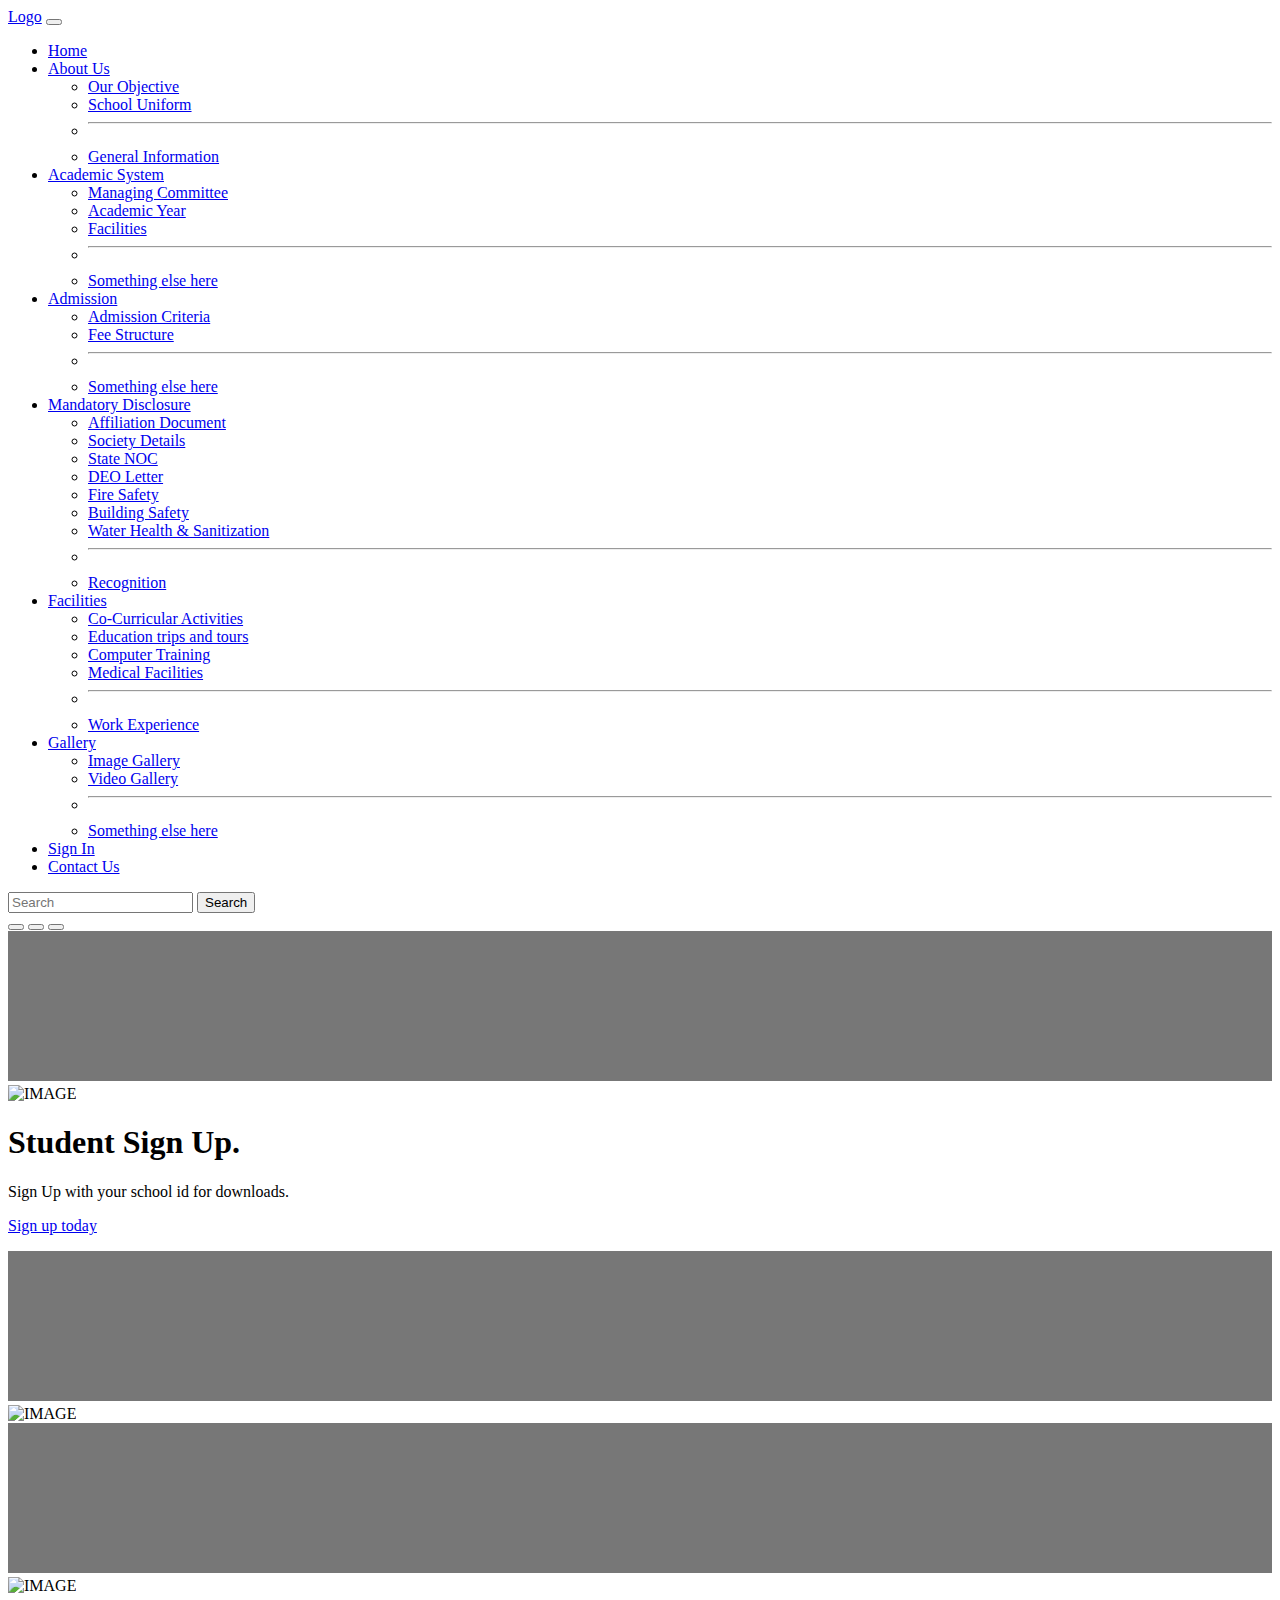
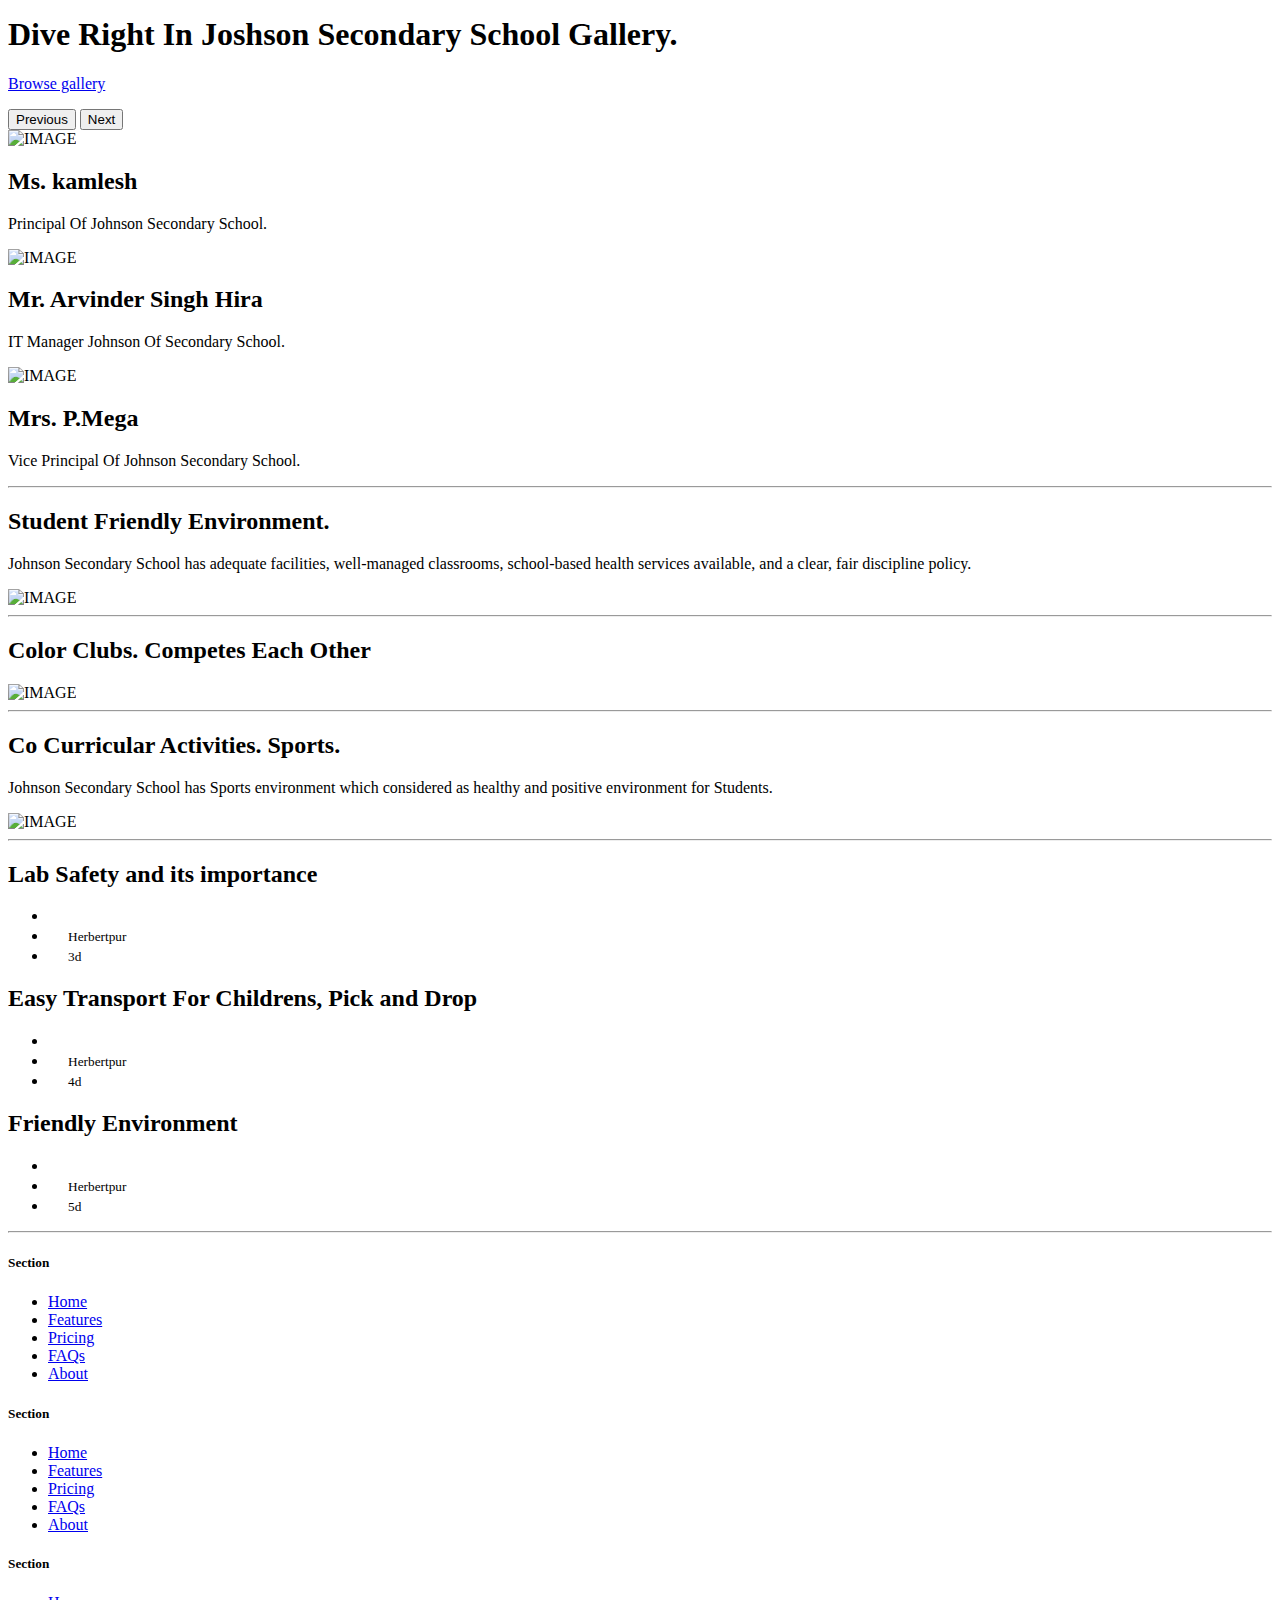
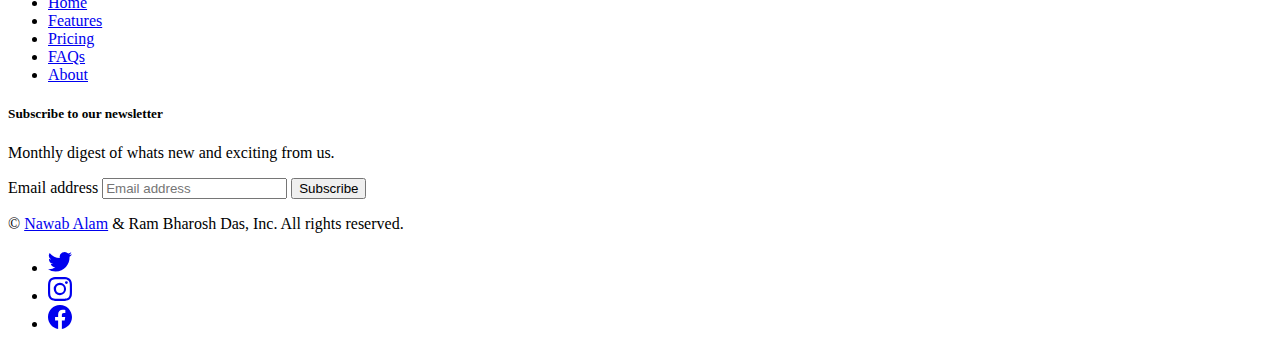
==== index.html @ 0648bc82 "Update index.html" ====
<!doctype html>
<html lang="en">

<head>
  <meta charset="utf-8">
  <meta name="viewport" content="width=device-width, initial-scale=1">
  <meta name="description" content="">
  <meta name="author" content="Mark Otto, Jacob Thornton, and Bootstrap contributors">
  <meta name="generator" content="Hugo 0.88.1">
  <title>Johnson Secondary School</title>

  <link rel="canonical" href="https://getbootstrap.com/docs/5.1/examples/carousel/">
  <link rel="canonical" href="https://getbootstrap.com/docs/5.1/examples/footers/">
  <link rel="canonical" href="https://getbootstrap.com/docs/5.1/examples/features/">

  <!-- CSS only -->
  <link href="https://cdn.jsdelivr.net/npm/bootstrap@5.1.3/dist/css/bootstrap.min.css" rel="stylesheet" integrity="sha384-1BmE4kWBq78iYhFldvKuhfTAU6auU8tT94WrHftjDbrCEXSU1oBoqyl2QvZ6jIW3" crossorigin="anonymous">

  <!-- JavaScript Bundle with Popper -->
  <script src="https://cdn.jsdelivr.net/npm/bootstrap@5.1.3/dist/js/bootstrap.bundle.min.js" integrity="sha384-ka7Sk0Gln4gmtz2MlQnikT1wXgYsOg+OMhuP+IlRH9sENBO0LRn5q+8nbTov4+1p" crossorigin="anonymous"></script>

  <!-- Bootstrap core CSS -->
  <link href="bootstrap-dist/css/bootstrap.min.css" rel="stylesheet">

  <style>
    .bd-placeholder-img {
      font-size: 1.125rem;
      text-anchor: middle;
      -webkit-user-select: none;
      -moz-user-select: none;
      user-select: none;
    }

    @media (min-width: 768px) {
      .bd-placeholder-img-lg {
        font-size: 3.5rem;
      }
    }
  </style>


  <!-- Custom styles for this template -->
  <link href="css/home.css" rel="stylesheet">

  <!-- Custom styles for this template -->
  <link href="css/footers.css" rel="stylesheet">

  <!-- Custom styles for this template -->
  <link href="css/features.css" rel="stylesheet">
</head>

<body>

  <header>
    <nav class="navbar navbar-expand-md navbar-dark fixed-top bg-dark">
      <div class="container-fluid">
        <a class="navbar-brand" href="index.html">Logo</a>
        <button class="navbar-toggler" type="button" data-bs-toggle="collapse" data-bs-target="#navbarCollapse" aria-controls="navbarCollapse" aria-expanded="false" aria-label="Toggle navigation">
          <span class="navbar-toggler-icon"></span>
        </button>
        <div class="collapse navbar-collapse" id="navbarCollapse">
          <ul class="navbar-nav me-auto mb-2 mb-md-0">
            <li class="nav-item">
              <a class="nav-link active" aria-current="page" href="index.html">Home</a>
            </li>
            <li class="nav-item dropdown">
              <a class="nav-link dropdown-toggle" href="#" id="navbarScrollingDropdown" role="button" data-bs-toggle="dropdown" aria-expanded="false">
                About Us
              </a>
              <ul class="dropdown-menu" aria-labelledby="navbarScrollingDropdown">
                <li><a class="dropdown-item" href="#">Our Objective</a></li>
                <li><a class="dropdown-item" href="#">School Uniform</a></li>
                <li>
                  <hr class="dropdown-divider">
                </li>
                <li><a class="dropdown-item" href="#">General Information </a></li>
              </ul>
            </li>
            <li class="nav-item dropdown">
              <a class="nav-link dropdown-toggle" href="#" id="navbarScrollingDropdown" role="button" data-bs-toggle="dropdown" aria-expanded="false">
                Academic System
              </a>
              <ul class="dropdown-menu" aria-labelledby="navbarScrollingDropdown">
                <li><a class="dropdown-item" href="#">Managing Committee</a></li>
                <li><a class="dropdown-item" href="#">Academic Year</a></li>
                <li><a class="dropdown-item" href="#">Facilities</a></li>
                <li>
                  <hr class="dropdown-divider">
                </li>
                <li><a class="dropdown-item" href="#">Something else here</a></li>
              </ul>
            </li>
            <li class="nav-item dropdown">
              <a class="nav-link dropdown-toggle" href="#" id="navbarScrollingDropdown" role="button" data-bs-toggle="dropdown" aria-expanded="false">
                Admission
              </a>
              <ul class="dropdown-menu" aria-labelledby="navbarScrollingDropdown">
                <li><a class="dropdown-item" href="#">Admission Criteria</a></li>
                <li><a class="dropdown-item" href="#">Fee Structure</a></li>
                <li>
                  <hr class="dropdown-divider">
                </li>
                <li><a class="dropdown-item" href="#">Something else here</a></li>
              </ul>
            </li>
            <li class="nav-item dropdown">
              <a class="nav-link dropdown-toggle" href="#" id="navbarScrollingDropdown" role="button" data-bs-toggle="dropdown" aria-expanded="false">
                Mandatory Disclosure
              </a>
              <ul class="dropdown-menu" aria-labelledby="navbarScrollingDropdown">
                <li><a class="dropdown-item" href="#">Affiliation Document</a></li>
                <li><a class="dropdown-item" href="#">Society Details</a></li>
                <li><a class="dropdown-item" href="#">State NOC</a></li>
                <li><a class="dropdown-item" href="#">DEO Letter</a></li>
                <li><a class="dropdown-item" href="#">Fire Safety</a></li>
                <li><a class="dropdown-item" href="#">Building Safety </a></li>
                <li><a class="dropdown-item" href="#">Water Health & Sanitization</a></li>
                <li>
                  <hr class="dropdown-divider">
                </li>
                <li><a class="dropdown-item" href="#">Recognition </a></li>
              </ul>
            </li>
            <li class="nav-item dropdown">
              <a class="nav-link dropdown-toggle" href="#" id="navbarScrollingDropdown" role="button" data-bs-toggle="dropdown" aria-expanded="false">
                Facilities
              </a>
              <ul class="dropdown-menu" aria-labelledby="navbarScrollingDropdown">
                <li><a class="dropdown-item" href="#">Co-Curricular Activities</a></li>
                <li><a class="dropdown-item" href="#">Education trips and tours</a></li>
                <li><a class="dropdown-item" href="#">Computer Training</a></li>
                <li><a class="dropdown-item" href="#">Medical Facilities</a></li>
                <li>
                  <hr class="dropdown-divider">
                </li>
                <li><a class="dropdown-item" href="#">Work Experience</a></li>
              </ul>
            </li>
            <li class="nav-item dropdown">
              <a class="nav-link dropdown-toggle" href="#" id="navbarScrollingDropdown" role="button" data-bs-toggle="dropdown" aria-expanded="false">
                Gallery
              </a>
              <ul class="dropdown-menu" aria-labelledby="navbarScrollingDropdown">
                <li><a class="dropdown-item" href="gallery.html">Image Gallery</a></li>
                <li><a class="dropdown-item" href="#">Video Gallery</a></li>

                <li>
                  <hr class="dropdown-divider">
                </li>
                <li><a class="dropdown-item" href="#">Something else here</a></li>
              </ul>
            </li>
            <li class="nav-item">
              <a class="nav-link" href="signin.html">Sign In</a>
            </li>
            <li class="nav-item">
              <a class="nav-link" href="contact.html">Contact Us</a>
            </li>
          </ul>
          <form class="d-flex">
            <input class="form-control me-2" type="search" placeholder="Search" aria-label="Search">
            <button class="btn btn-outline-success" type="submit">Search</button>
          </form>
        </div>
      </div>
    </nav>
  </header>

  <main>

    <div id="myCarousel" class="carousel slide" data-bs-ride="carousel">
      <div class="carousel-indicators">
        <button type="button" data-bs-target="#myCarousel" data-bs-slide-to="0" class="active" aria-current="true" aria-label="Slide 1"></button>
        <button type="button" data-bs-target="#myCarousel" data-bs-slide-to="1" aria-label="Slide 2"></button>
        <button type="button" data-bs-target="#myCarousel" data-bs-slide-to="2" aria-label="Slide 3"></button>
      </div>
      <div class="carousel-inner">
        <div class="carousel-item active">
          <svg class="bd-placeholder-img" width="100%" height="100%" xmlns="http://www.w3.org/2000/svg" aria-hidden="true" preserveAspectRatio="xMidYMid slice" focusable="false">
            <rect width="100%" height="100%" fill="#777" /><img src="home/1.png" alt="IMAGE">
          </svg>

          <div class="container">
            <div class="carousel-caption text-start">
              <h1>Student Sign Up.</h1>
              <p>Sign Up with your school id for downloads.</p>
              <p><a class="btn btn-lg btn-primary" href="signin.html">Sign up today</a></p>
            </div>
          </div>
        </div>
        <div class="carousel-item">
          <svg class="bd-placeholder-img" width="100%" height="100%" xmlns="http://www.w3.org/2000/svg" aria-hidden="true" preserveAspectRatio="xMidYMid slice" focusable="false">
            <rect width="100%" height="100%" fill="#777" /><img src="home/2.JPG" alt="IMAGE">
          </svg>

          <div class="container">
            <div class="carousel-caption">
            <!---  <h1>Another example headline.</h1>
              <p>Some representative placeholder content for the second slide of the carousel.</p>
              <p><a class="btn btn-lg btn-primary" href="#">Learn more</a></p>--->
            </div>
          </div>
        </div>
        <div class="carousel-item">
          <svg class="bd-placeholder-img" width="100%" height="100%" xmlns="http://www.w3.org/2000/svg" aria-hidden="true" preserveAspectRatio="xMidYMid slice" focusable="false">
            <rect width="100%" height="100%" fill="#777" /><img src="home/3.JPG" alt="IMAGE">
          </svg>

          <div class="container">
            <div class="carousel-caption text-end">
              <h1>Dive Right In Joshson Secondary School Gallery.</h1>
              <!---<p>Some representative placeholder content for the third slide of this carousel.</p>--->
              <p><a class="btn btn-lg btn-primary" href="gallery.html">Browse gallery</a></p>
            </div>
          </div>
        </div>
      </div>
      <button class="carousel-control-prev" type="button" data-bs-target="#myCarousel" data-bs-slide="prev">
        <span class="carousel-control-prev-icon" aria-hidden="true"></span>
        <span class="visually-hidden">Previous</span>
      </button>
      <button class="carousel-control-next" type="button" data-bs-target="#myCarousel" data-bs-slide="next">
        <span class="carousel-control-next-icon" aria-hidden="true"></span>
        <span class="visually-hidden">Next</span>
      </button>
    </div>


    <!-- Marketing messaging and featurettes
  ================================================== -->
    <!-- Wrap the rest of the page in another container to center all the content. -->

    <div class="container marketing">

      <!-- Three columns of text below the carousel -->
      <div class="row">
        <div class="col-lg-4">
          <!--<svg class="bd-placeholder-img rounded-circle" width="140" height="140" xmlns="http://www.w3.org/2000/svg" role="img" aria-label="Placeholder: 140x140" preserveAspectRatio="xMidYMid slice" focusable="false">
            <title>Placeholder</title>
            <rect width="100%" height="100%" fill="#777" />
          </svg>--><img class="imghead" src="home/4.png" alt="IMAGE">

          <h2>Ms. kamlesh</h2>
          <p>Principal Of Johnson Secondary School.</p>
          <!--  <p><a class="btn btn-secondary" href="#">View details &raquo;</a></p>-->
        </div><!-- /.col-lg-4 -->
        <div class="col-lg-4">
          <!--<svg class="bd-placeholder-img rounded-circle" width="140" height="140" xmlns="http://www.w3.org/2000/svg" role="img" aria-label="Placeholder: 140x140" preserveAspectRatio="xMidYMid slice" focusable="false">
            <title>Placeholder</title>
            <rect width="100%" height="100%" fill="#777" /><text x="50%" y="50%" fill="#777" dy=".3em">140x140</text>
          </svg>-->
          <img class="imghead" src="home/5.png" alt="IMAGE">

          <h2>Mr. Arvinder Singh Hira </h2>
          <p>IT Manager Johnson Of Secondary School.</p>
          <!--  <p><a class="btn btn-secondary" href="#">View details &raquo;</a></p>-->
        </div><!-- /.col-lg-4 -->
        <div class="col-lg-4">
          <!--<svg class="bd-placeholder-img rounded-circle" width="140" height="140" xmlns="http://www.w3.org/2000/svg" role="img" aria-label="Placeholder: 140x140" preserveAspectRatio="xMidYMid slice" focusable="false">
            <title>Placeholder</title>
            <rect width="100%" height="100%" fill="#777" /><text x="50%" y="50%" fill="#777" dy=".3em">140x140</text>
          </svg>-->
          <img class="imghead" src="home/6.png" alt="IMAGE">

          <h2>Mrs. P.Mega</h2>
          <p>Vice Principal Of Johnson Secondary School.</p>
          <!--  <p><a class="btn btn-secondary" href="#">View details &raquo;</a></p>-->
        </div><!-- /.col-lg-4 -->
      </div><!-- /.row -->


      <!-- START THE FEATURETTES -->

      <hr class="featurette-divider">

      <div class="row featurette">
        <div class="col-md-7">
          <h2 class="featurette-heading">Student Friendly Environment.<span class="text-muted"></span></h2>
          <p class="lead">Johnson Secondary School has adequate facilities, well-managed classrooms, school-based health services available, and a clear, fair discipline policy.</p>
        </div>
        <div class="col-md-5">
          <!--  <svg class="bd-placeholder-img bd-placeholder-img-lg featurette-image img-fluid mx-auto" width="500" height="500" xmlns="http://www.w3.org/2000/svg" role="img" aria-label="Placeholder: 500x500" preserveAspectRatio="xMidYMid slice"
            focusable="false">
            <title>Placeholder</title>
            <rect width="100%" height="100%" fill="#eee" />
          </svg>-->
          <img class="imghead" src="home/7.png" alt="IMAGE">
        </div>
      </div>

      <hr class="featurette-divider">

      <div class="row featurette">
        <div class="col-md-7 order-md-2">
          <h2 class="featurette-heading">Color Clubs. <span class="text-muted">Competes Each Other</span></h2>
          <p class="lead"></p>
        </div>
        <div class="col-md-5 order-md-1">
          <!--<svg class="bd-placeholder-img bd-placeholder-img-lg featurette-image img-fluid mx-auto" width="500" height="500" xmlns="http://www.w3.org/2000/svg" role="img" aria-label="Placeholder: 500x500" preserveAspectRatio="xMidYMid slice"
            focusable="false">
            <title>Placeholder</title>
            <rect width="100%" height="100%" fill="#eee" /><text x="50%" y="50%" fill="#aaa" dy=".3em">500x500</text>
          </svg>-->
          <img class="imghead" src="home/8.png" alt="IMAGE">
        </div>
      </div>

      <hr class="featurette-divider">

      <div class="row featurette">
        <div class="col-md-7">
          <h2 class="featurette-heading">Co Curricular Activities. <span class="text-muted">Sports.</span></h2>
          <p class="lead">Johnson Secondary School has Sports environment which considered as healthy and positive environment for Students.</p>
        </div>
        <div class="col-md-5">
          <!--  <svg class="bd-placeholder-img bd-placeholder-img-lg featurette-image img-fluid mx-auto" width="500" height="500" xmlns="http://www.w3.org/2000/svg" role="img" aria-label="Placeholder: 500x500" preserveAspectRatio="xMidYMid slice"
            focusable="false">
            <title>Placeholder</title>
            <rect width="100%" height="100%" fill="#eee" /><text x="50%" y="50%" fill="#aaa" dy=".3em">500x500</text>
          </svg>-->
          <img class="imghead" src="home/9.png" alt="IMAGE">
        </div>
      </div>

      <hr class="featurette-divider">

      <!-- /END THE FEATURETTES -->

      <div class="container px-4 py-5" id="custom-cards">
        <!-- <h2 class="pb-2 border-bottom">Custom cards</h2>-->

        <div class="row row-cols-1 row-cols-lg-3 align-items-stretch g-4 py-5">
          <div class="col">
            <div class="card card-cover h-100 overflow-hidden text-white bg-dark rounded-5 shadow-lg" style="background-image: url('home/10.png');">
              <div class="d-flex flex-column h-100 p-5 pb-3 text-white text-shadow-1">
                <h2 class="pt-5 mt-5 mb-4 display-6 lh-1 fw-bold">Lab Safety and its importance</h2>
                <ul class="d-flex list-unstyled mt-auto">
                  <li class="me-auto">

                  </li>
                  <li class="d-flex align-items-center me-3">
                    <svg class="bi me-2" width="1em" height="1em">
                      <use xlink:href="#geo-fill" />
                    </svg>
                    <small>Herbertpur</small>
                  </li>
                  <li class="d-flex align-items-center">
                    <svg class="bi me-2" width="1em" height="1em">
                      <use xlink:href="#calendar3" />
                    </svg>
                    <small>3d</small>
                  </li>
                </ul>
              </div>
            </div>
          </div>

          <div class="col">
            <div class="card card-cover h-100 overflow-hidden text-white bg-dark rounded-5 shadow-lg" style="background-image: url('home/11.png');">
              <div class="d-flex flex-column h-100 p-5 pb-3 text-white text-shadow-1">
                <h2 class="pt-5 mt-5 mb-4 display-6 lh-1 fw-bold">Easy Transport For Childrens, Pick and Drop</h2>
                <ul class="d-flex list-unstyled mt-auto">
                  <li class="me-auto">
                  </li>
                  <li class="d-flex align-items-center me-3">
                    <svg class="bi me-2" width="1em" height="1em">
                      <use xlink:href="#geo-fill" />
                    </svg>
                    <small>Herbertpur</small>
                  </li>
                  <li class="d-flex align-items-center">
                    <svg class="bi me-2" width="1em" height="1em">
                      <use xlink:href="#calendar3" />
                    </svg>
                    <small>4d</small>
                  </li>
                </ul>
              </div>
            </div>
          </div>

          <div class="col">
            <div class="card card-cover h-100 overflow-hidden text-white bg-dark rounded-5 shadow-lg" style="background-image: url('home/12.png');">
              <div class="d-flex flex-column h-100 p-5 pb-3 text-shadow-1">
                <h2 class="pt-5 mt-5 mb-4 display-6 lh-1 fw-bold">Friendly Environment</h2>
                <ul class="d-flex list-unstyled mt-auto">
                  <li class="me-auto">
                  </li>
                  <li class="d-flex align-items-center me-3">
                    <svg class="bi me-2" width="1em" height="1em">
                      <use xlink:href="#geo-fill" />
                    </svg>
                    <small>Herbertpur</small>
                  </li>
                  <li class="d-flex align-items-center">
                    <svg class="bi me-2" width="1em" height="1em">
                      <use xlink:href="#calendar3" />
                    </svg>
                    <small>5d</small>
                  </li>
                </ul>
              </div>
            </div>
          </div>
        </div>
      </div>

    </div><!-- /.container -->

    <hr class="featurette-divider">


    <div class="container">
      <footer class="py-5">
        <div class="row">
          <div class="col-2">
            <h5>Section</h5>
            <ul class="nav flex-column">
              <li class="nav-item mb-2"><a href="#" class="nav-link p-0 text-muted">Home</a></li>
              <li class="nav-item mb-2"><a href="#" class="nav-link p-0 text-muted">Features</a></li>
              <li class="nav-item mb-2"><a href="#" class="nav-link p-0 text-muted">Pricing</a></li>
              <li class="nav-item mb-2"><a href="#" class="nav-link p-0 text-muted">FAQs</a></li>
              <li class="nav-item mb-2"><a href="#" class="nav-link p-0 text-muted">About</a></li>
            </ul>
          </div>

          <div class="col-2">
            <h5>Section</h5>
            <ul class="nav flex-column">
              <li class="nav-item mb-2"><a href="#" class="nav-link p-0 text-muted">Home</a></li>
              <li class="nav-item mb-2"><a href="#" class="nav-link p-0 text-muted">Features</a></li>
              <li class="nav-item mb-2"><a href="#" class="nav-link p-0 text-muted">Pricing</a></li>
              <li class="nav-item mb-2"><a href="#" class="nav-link p-0 text-muted">FAQs</a></li>
              <li class="nav-item mb-2"><a href="#" class="nav-link p-0 text-muted">About</a></li>
            </ul>
          </div>

          <div class="col-2">
            <h5>Section</h5>
            <ul class="nav flex-column">
              <li class="nav-item mb-2"><a href="#" class="nav-link p-0 text-muted">Home</a></li>
              <li class="nav-item mb-2"><a href="#" class="nav-link p-0 text-muted">Features</a></li>
              <li class="nav-item mb-2"><a href="#" class="nav-link p-0 text-muted">Pricing</a></li>
              <li class="nav-item mb-2"><a href="#" class="nav-link p-0 text-muted">FAQs</a></li>
              <li class="nav-item mb-2"><a href="#" class="nav-link p-0 text-muted">About</a></li>
            </ul>
          </div>

          <div class="col-4 offset-1">
            <form class="" action="mailto:nawabmohammad83@gmail.com" method="post" enctype="text/plain">
              <h5>Subscribe to our newsletter</h5>
              <p>Monthly digest of whats new and exciting from us.</p>
              <div class="d-flex w-100 gap-2">
                <label for="newsletter1" class="visually-hidden">Email address</label>
                <input id="newsletter1" type="text" class="form-control" placeholder="Email address">
                <button class="btn btn-primary" type="button">Subscribe</button>
              </div>
            </form>
          </div>
        </div>

        <div class="d-flex justify-content-between py-4 my-4 border-top">
          <p>&copy; <a href="https://nawabalam.github.io/Home/">Nawab Alam</a> & Ram Bharosh Das, Inc. All rights reserved.</p>
          <ul class="list-unstyled d-flex">
            <li class="ms-3"><a class="link-dark" href="#"><svg xmlns="http://www.w3.org/2000/svg" width="24" height="24" fill="currentColor" class="bi bi-twitter" viewBox="0 0 16 16">
                  <path
                    d="M5.026 15c6.038 0 9.341-5.003 9.341-9.334 0-.14 0-.282-.006-.422A6.685 6.685 0 0 0 16 3.542a6.658 6.658 0 0 1-1.889.518 3.301 3.301 0 0 0 1.447-1.817 6.533 6.533 0 0 1-2.087.793A3.286 3.286 0 0 0 7.875 6.03a9.325 9.325 0 0 1-6.767-3.429 3.289 3.289 0 0 0 1.018 4.382A3.323 3.323 0 0 1 .64 6.575v.045a3.288 3.288 0 0 0 2.632 3.218 3.203 3.203 0 0 1-.865.115 3.23 3.23 0 0 1-.614-.057 3.283 3.283 0 0 0 3.067 2.277A6.588 6.588 0 0 1 .78 13.58a6.32 6.32 0 0 1-.78-.045A9.344 9.344 0 0 0 5.026 15z" />
                </svg></a></li>
            <li class="ms-3"><a class="link-dark" href="#"><svg xmlns="http://www.w3.org/2000/svg" width="24" height="24" fill="currentColor" class="bi bi-instagram" viewBox="0 0 16 16">
                  <path
                    d="M8 0C5.829 0 5.556.01 4.703.048 3.85.088 3.269.222 2.76.42a3.917 3.917 0 0 0-1.417.923A3.927 3.927 0 0 0 .42 2.76C.222 3.268.087 3.85.048 4.7.01 5.555 0 5.827 0 8.001c0 2.172.01 2.444.048 3.297.04.852.174 1.433.372 1.942.205.526.478.972.923 1.417.444.445.89.719 1.416.923.51.198 1.09.333 1.942.372C5.555 15.99 5.827 16 8 16s2.444-.01 3.298-.048c.851-.04 1.434-.174 1.943-.372a3.916 3.916 0 0 0 1.416-.923c.445-.445.718-.891.923-1.417.197-.509.332-1.09.372-1.942C15.99 10.445 16 10.173 16 8s-.01-2.445-.048-3.299c-.04-.851-.175-1.433-.372-1.941a3.926 3.926 0 0 0-.923-1.417A3.911 3.911 0 0 0 13.24.42c-.51-.198-1.092-.333-1.943-.372C10.443.01 10.172 0 7.998 0h.003zm-.717 1.442h.718c2.136 0 2.389.007 3.232.046.78.035 1.204.166 1.486.275.373.145.64.319.92.599.28.28.453.546.598.92.11.281.24.705.275 1.485.039.843.047 1.096.047 3.231s-.008 2.389-.047 3.232c-.035.78-.166 1.203-.275 1.485a2.47 2.47 0 0 1-.599.919c-.28.28-.546.453-.92.598-.28.11-.704.24-1.485.276-.843.038-1.096.047-3.232.047s-2.39-.009-3.233-.047c-.78-.036-1.203-.166-1.485-.276a2.478 2.478 0 0 1-.92-.598 2.48 2.48 0 0 1-.6-.92c-.109-.281-.24-.705-.275-1.485-.038-.843-.046-1.096-.046-3.233 0-2.136.008-2.388.046-3.231.036-.78.166-1.204.276-1.486.145-.373.319-.64.599-.92.28-.28.546-.453.92-.598.282-.11.705-.24 1.485-.276.738-.034 1.024-.044 2.515-.045v.002zm4.988 1.328a.96.96 0 1 0 0 1.92.96.96 0 0 0 0-1.92zm-4.27 1.122a4.109 4.109 0 1 0 0 8.217 4.109 4.109 0 0 0 0-8.217zm0 1.441a2.667 2.667 0 1 1 0 5.334 2.667 2.667 0 0 1 0-5.334z" />
                </svg></a></li>
            <li class="ms-3"><a class="link-dark" href="#"><svg xmlns="http://www.w3.org/2000/svg" width="24" height="24" fill="currentColor" class="bi bi-facebook" viewBox="0 0 16 16">
                  <path
                    d="M16 8.049c0-4.446-3.582-8.05-8-8.05C3.58 0-.002 3.603-.002 8.05c0 4.017 2.926 7.347 6.75 7.951v-5.625h-2.03V8.05H6.75V6.275c0-2.017 1.195-3.131 3.022-3.131.876 0 1.791.157 1.791.157v1.98h-1.009c-.993 0-1.303.621-1.303 1.258v1.51h2.218l-.354 2.326H9.25V16c3.824-.604 6.75-3.934 6.75-7.951z" />
                </svg></a></li>
          </ul>
        </div>
      </footer>
    </div>

  </main>

  <script src="bootstrap-dist\js\bootstrap.bundle.min.js" type="javascript"></script>


</body>

</html>
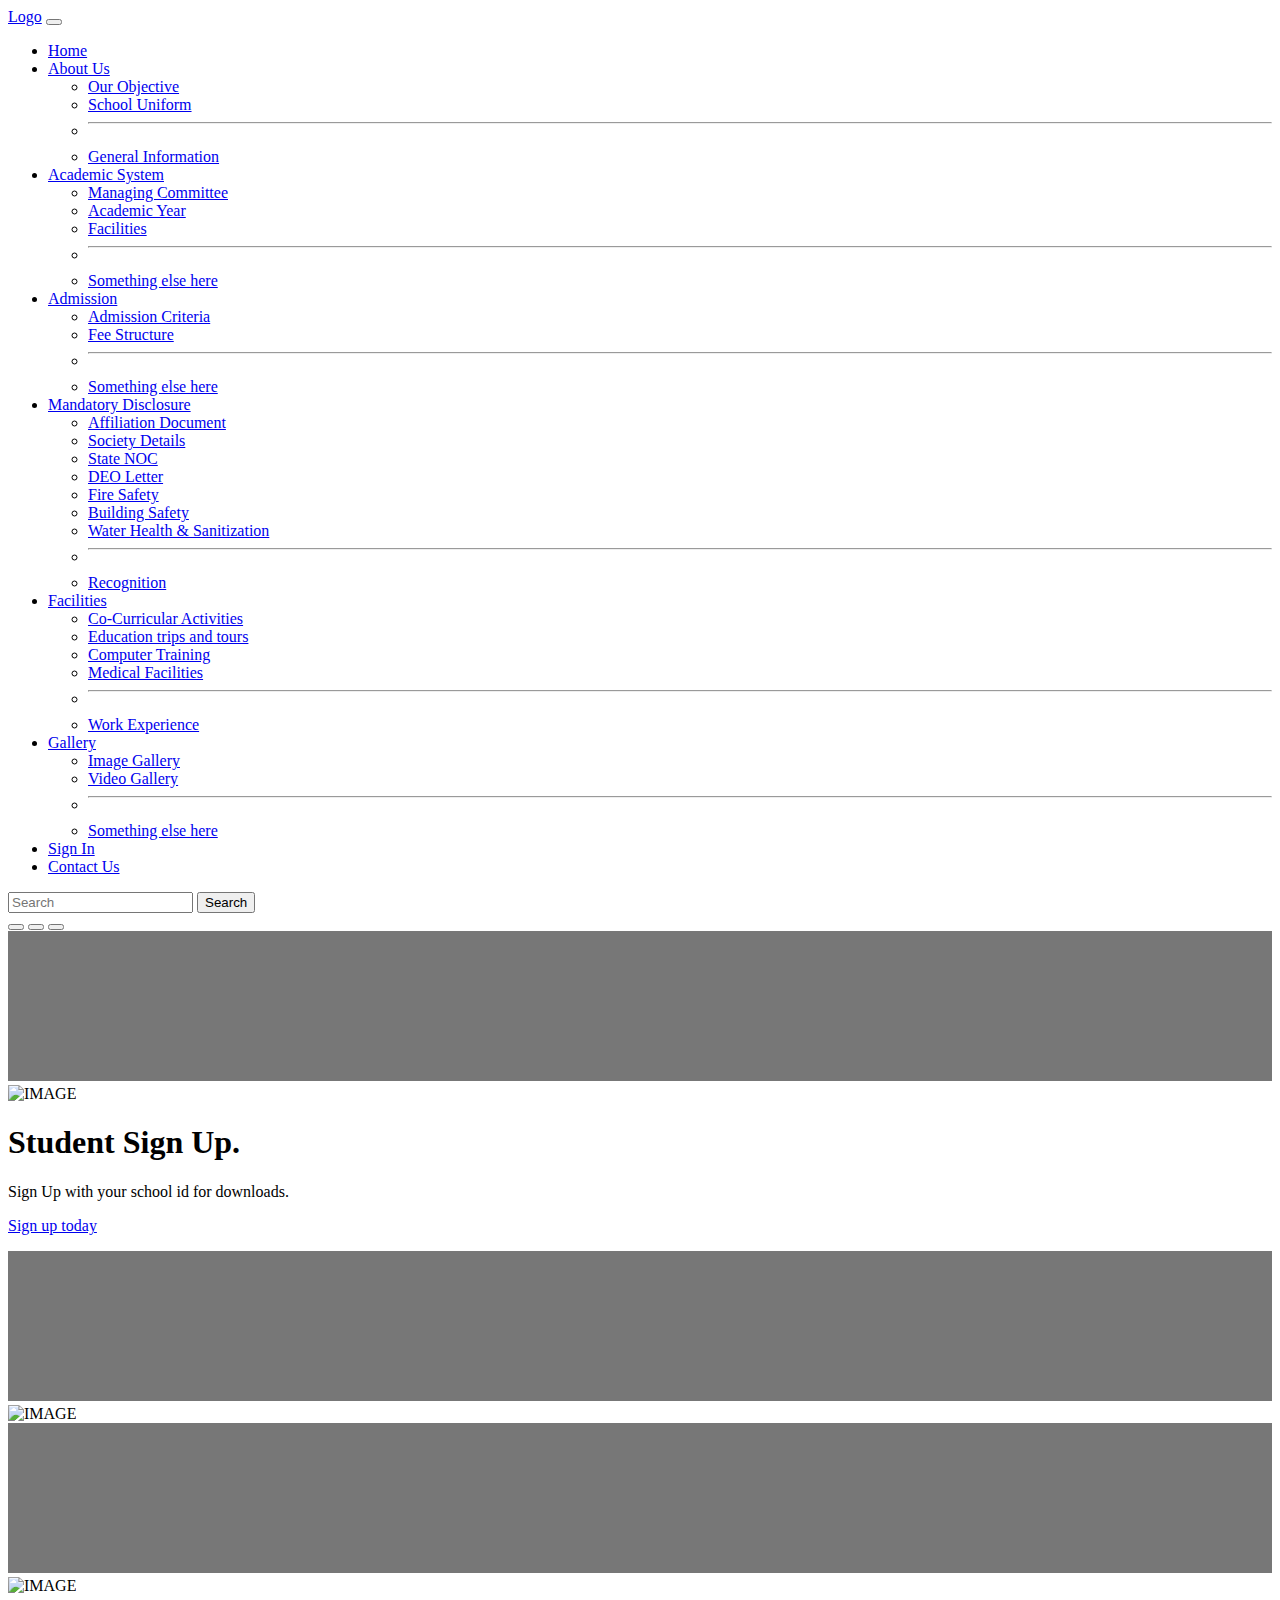
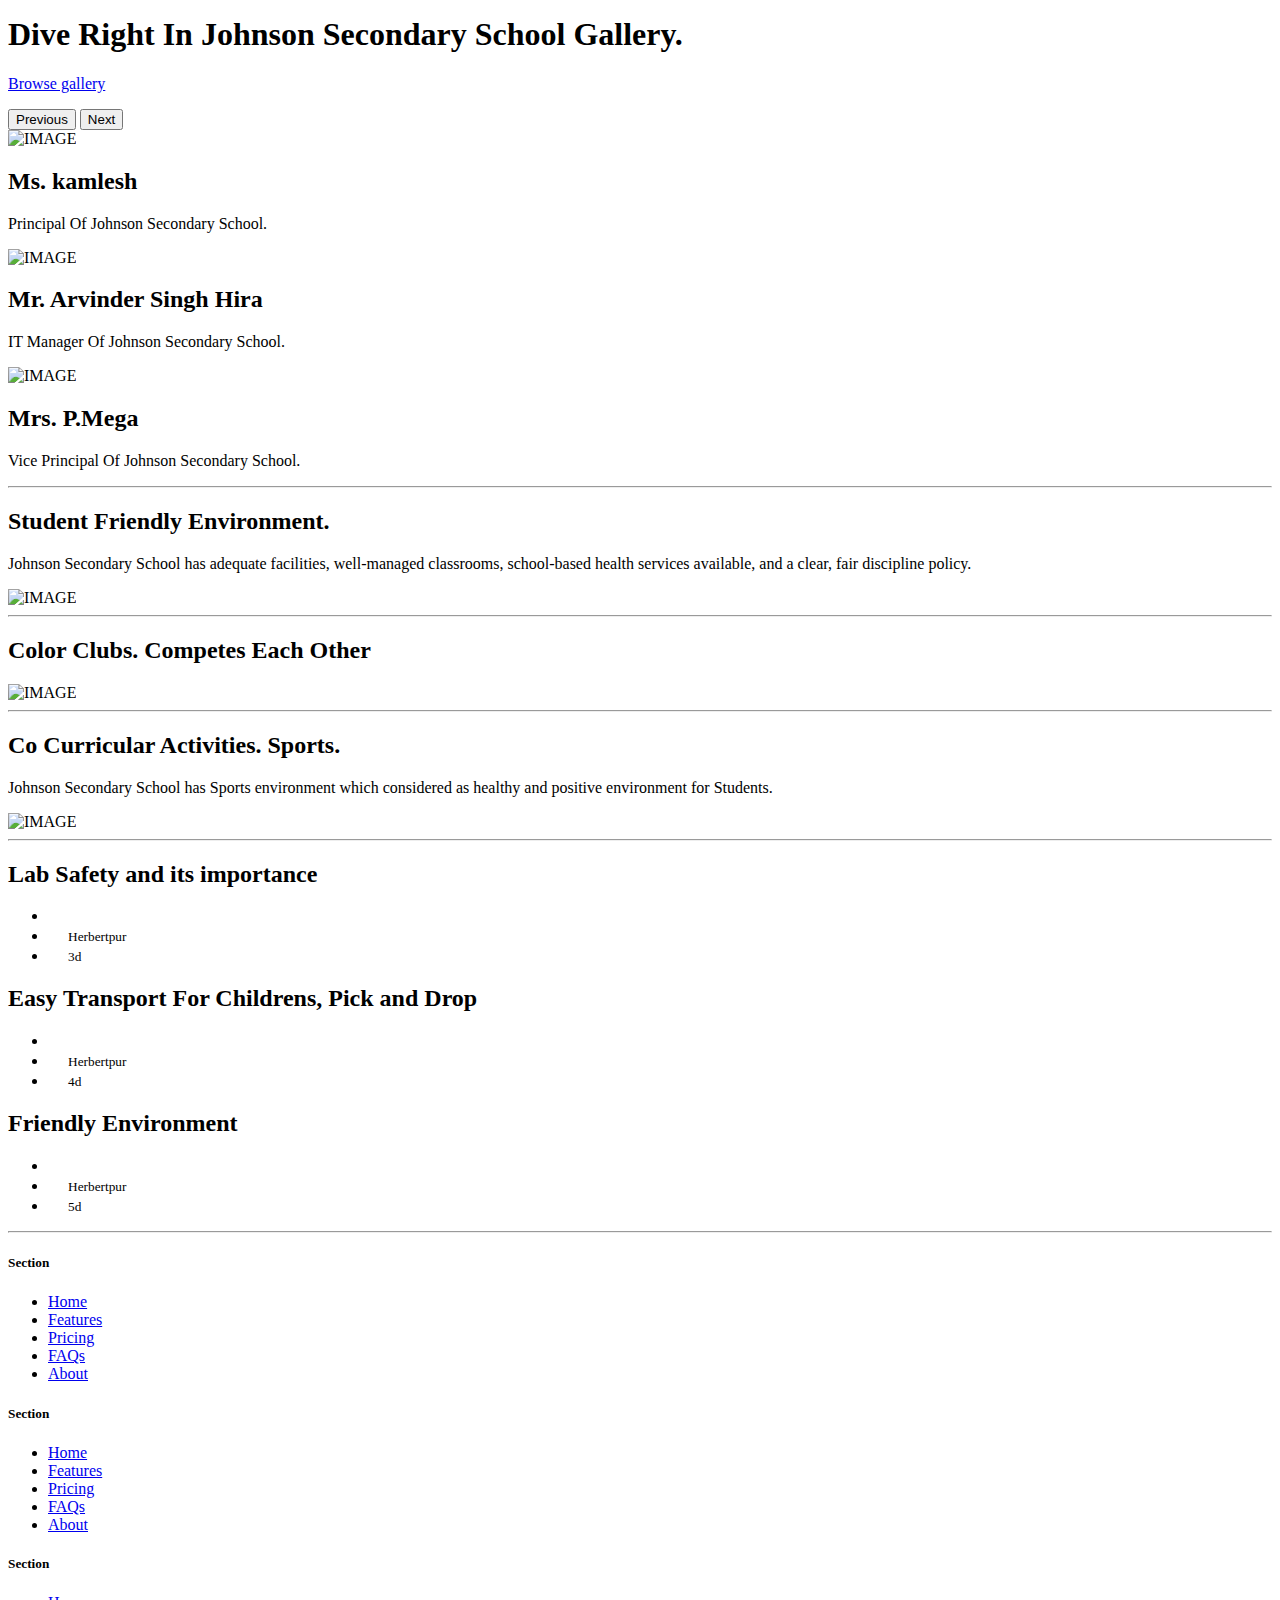
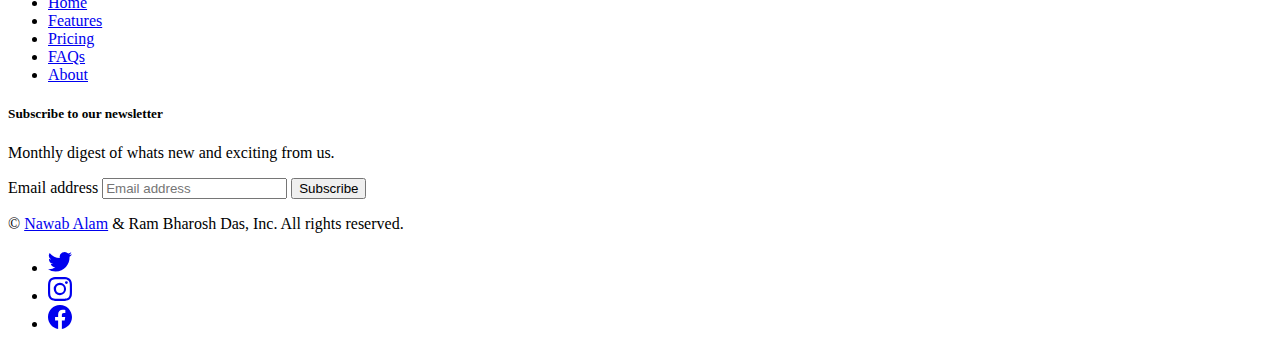
==== commit 381bc330: "Update index.html" ====
--- a/index.html
+++ b/index.html
@@ -208,7 +208,7 @@
 
           <div class="container">
             <div class="carousel-caption text-end">
-              <h1>Dive Right In Joshson Secondary School Gallery.</h1>
+              <h1>Dive Right In Johnson Secondary School Gallery.</h1>
               <!---<p>Some representative placeholder content for the third slide of this carousel.</p>--->
               <p><a class="btn btn-lg btn-primary" href="gallery.html">Browse gallery</a></p>
             </div>
@@ -252,7 +252,7 @@
           <img class="imghead" src="home/5.png" alt="IMAGE">
 
           <h2>Mr. Arvinder Singh Hira </h2>
-          <p>IT Manager Johnson Of Secondary School.</p>
+          <p>IT Manager Of Johnson Secondary School.</p>
           <!--  <p><a class="btn btn-secondary" href="#">View details &raquo;</a></p>-->
         </div><!-- /.col-lg-4 -->
         <div class="col-lg-4">
@@ -466,7 +466,7 @@
                   <path
                     d="M5.026 15c6.038 0 9.341-5.003 9.341-9.334 0-.14 0-.282-.006-.422A6.685 6.685 0 0 0 16 3.542a6.658 6.658 0 0 1-1.889.518 3.301 3.301 0 0 0 1.447-1.817 6.533 6.533 0 0 1-2.087.793A3.286 3.286 0 0 0 7.875 6.03a9.325 9.325 0 0 1-6.767-3.429 3.289 3.289 0 0 0 1.018 4.382A3.323 3.323 0 0 1 .64 6.575v.045a3.288 3.288 0 0 0 2.632 3.218 3.203 3.203 0 0 1-.865.115 3.23 3.23 0 0 1-.614-.057 3.283 3.283 0 0 0 3.067 2.277A6.588 6.588 0 0 1 .78 13.58a6.32 6.32 0 0 1-.78-.045A9.344 9.344 0 0 0 5.026 15z" />
                 </svg></a></li>
-            <li class="ms-3"><a class="link-dark" href="#"><svg xmlns="http://www.w3.org/2000/svg" width="24" height="24" fill="currentColor" class="bi bi-instagram" viewBox="0 0 16 16">
+            <li class="ms-3"><a class="link-dark" href="https://www.instagram.com/nawab._alam/"><svg xmlns="http://www.w3.org/2000/svg" width="24" height="24" fill="currentColor" class="bi bi-instagram" viewBox="0 0 16 16">
                   <path
                     d="M8 0C5.829 0 5.556.01 4.703.048 3.85.088 3.269.222 2.76.42a3.917 3.917 0 0 0-1.417.923A3.927 3.927 0 0 0 .42 2.76C.222 3.268.087 3.85.048 4.7.01 5.555 0 5.827 0 8.001c0 2.172.01 2.444.048 3.297.04.852.174 1.433.372 1.942.205.526.478.972.923 1.417.444.445.89.719 1.416.923.51.198 1.09.333 1.942.372C5.555 15.99 5.827 16 8 16s2.444-.01 3.298-.048c.851-.04 1.434-.174 1.943-.372a3.916 3.916 0 0 0 1.416-.923c.445-.445.718-.891.923-1.417.197-.509.332-1.09.372-1.942C15.99 10.445 16 10.173 16 8s-.01-2.445-.048-3.299c-.04-.851-.175-1.433-.372-1.941a3.926 3.926 0 0 0-.923-1.417A3.911 3.911 0 0 0 13.24.42c-.51-.198-1.092-.333-1.943-.372C10.443.01 10.172 0 7.998 0h.003zm-.717 1.442h.718c2.136 0 2.389.007 3.232.046.78.035 1.204.166 1.486.275.373.145.64.319.92.599.28.28.453.546.598.92.11.281.24.705.275 1.485.039.843.047 1.096.047 3.231s-.008 2.389-.047 3.232c-.035.78-.166 1.203-.275 1.485a2.47 2.47 0 0 1-.599.919c-.28.28-.546.453-.92.598-.28.11-.704.24-1.485.276-.843.038-1.096.047-3.232.047s-2.39-.009-3.233-.047c-.78-.036-1.203-.166-1.485-.276a2.478 2.478 0 0 1-.92-.598 2.48 2.48 0 0 1-.6-.92c-.109-.281-.24-.705-.275-1.485-.038-.843-.046-1.096-.046-3.233 0-2.136.008-2.388.046-3.231.036-.78.166-1.204.276-1.486.145-.373.319-.64.599-.92.28-.28.546-.453.92-.598.282-.11.705-.24 1.485-.276.738-.034 1.024-.044 2.515-.045v.002zm4.988 1.328a.96.96 0 1 0 0 1.92.96.96 0 0 0 0-1.92zm-4.27 1.122a4.109 4.109 0 1 0 0 8.217 4.109 4.109 0 0 0 0-8.217zm0 1.441a2.667 2.667 0 1 1 0 5.334 2.667 2.667 0 0 1 0-5.334z" />
                 </svg></a></li>
